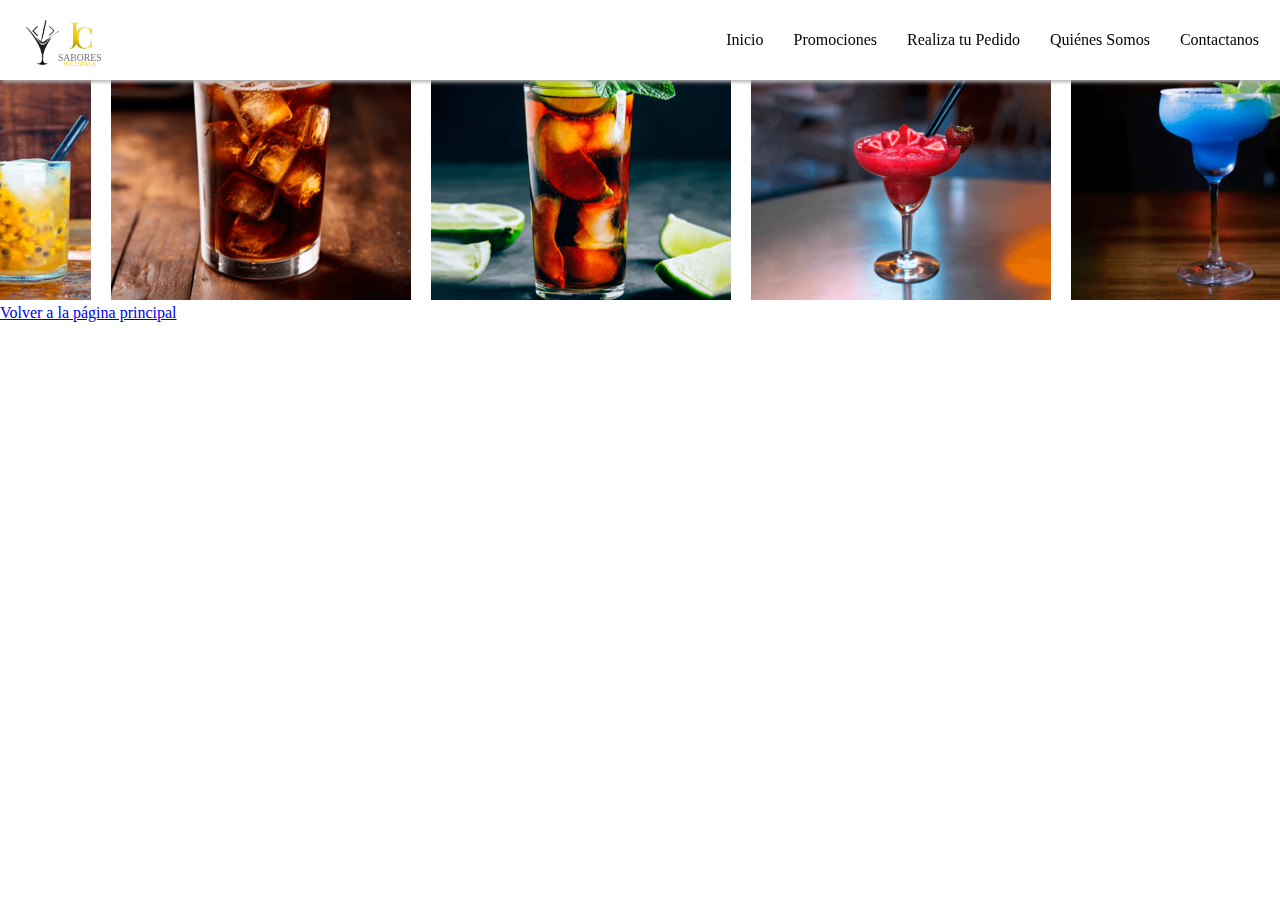
==== bebidas.html @ 31f22812 "actualizaciones en html" ====
<!DOCTYPE html>
<html lang="es">
<head>
    <meta charset="UTF-8">
    <meta name="viewport" content="width=device-width, initial-scale=1.0">
    <title>Menú - JC Sabores Fullstack</title>
    <link rel="icon" href="img/icono del logo.ico">
    <link rel="stylesheet" href="Css/style.css">
</head>
<body>
    <header>
        <a href="Index.html">
            <img src="img/logo-header.svg" alt="Logo">
        </a>

    <nav>
        <a href="Index.html">Inicio</a>
        <a href="#promociones">Promociones</a>
        <a href="#realiza_tu_pedido">Realiza tu Pedido</a>
        <a href="#quienes_somos">Quiénes Somos</a>
        <a href="contactanos.html">Contactanos</a>
    </nav>
    </header>
    <nav>
        <h2>Bebidas Sin Alcohol</h2>
        <li><img src="img/bebidas/300x300/agua.png" alt="agua"></li>
        <li><img src="img/bebidas/300x300/gaseosa.png" alt=""></li>
        <li><img src="img/bebidas/300x300/jugo.png" alt=""></li>
        <h2>Bebidas Con Alcohol</h2>
        <li><img src="img/bebidas/300x300/caipis.png" alt=""></li>
        <li><img src="img/bebidas/300x300/fernacho.png" alt=""></li>
        <li><img src="img/bebidas/300x300/cuba-libre.png" alt=""></li>
        <li><img src="img/bebidas/300x300/frozen-frutilla.png" alt=""></li>
        <li><img src="img/bebidas/300x300/margarita.png" alt=""></li>
        <li><img src="img/bebidas/300x300/martini.png" alt=""></li>
        <li><img src="img/bebidas/300x300/mojito.png" alt=""></li>
        <li><img src="img/bebidas/300x300/piña-colada.png" alt=""></li>
        <li><img src="img/bebidas/300x300/tequila-sunrise.png" alt=""></li>
    </nav>

    <footer>
        <p><a href="index.html">Volver a la página principal</a></p>
    </footer>
</body>
</html>
---- Css/style.css ----
* {
    margin: 0;
    padding: 0;
    box-sizing: border-box;
}

/*

posible paleta de colores para poder usar 
Nombre	Código HEX
Negro	#000000
Dorado	#FFD700
Marrón	#8B4513
Crema	#FFF8DC
Verde Oscuro	#006400
Gris Oscuro	#2F4F4F
Borgoña	#800020 

*/

.logo-header {
    width: 50%;
    height: 50px;
}

header {
    background-color: white;
    box-shadow: 1.5px 1.5px 4px #b3b3b3;
    height: 80px;
    width: 100%;
    position: fixed;
    top: 0;
    left: 0;
    z-index: 1;
    display: flex;
    justify-content: space-between;
    align-items: center;
    padding: 0 1em;
    transition: 5 0ms all ease-in-out;
}

header nav {
    color: #b3b3b3;
    font-weight: normal;
    margin-left: 1em;
    transition: all 300ms ease-in-out;

}

nav {
    display: flex;
    justify-content: center;
    gap: 20px;
    list-style: none;
}

nav a {
    text-decoration: none;
    font-family: Cambria, Cochin, Georgia, Times, 'Times New Roman', serif;
    font-weight: 400;
    color: black;
    padding: 5px 5px; 
    transition: background-color 0.3s ease; /* transición lenta para el cambio de color de fondo, podemos cambiar la velocidad cualqueir cosa */
}

nav a:hover {
   background-color: #FFD700;
   border-radius: 10px;    
}


.banner {
    width: 100%; 
    height: auto; 
    display: block; 
    opacity: 80%;
}

.tituloBanner{
    color: white;
    font-size: 4.5rem;
    text-align: center;
    top: -600px;
    position: relative;
    text-shadow:  7px 8px 4px rgba(0, 0, 0, 0.5);
}

.btnBanner{
    display: block;
    margin: auto;
    position: relative;
    top: -32rem;
    width: 120px;
    height: 40px;
    border-radius: 10px;
    border: none;
    background-color: #FFD700;
    box-shadow: 0px 8px 16px rgba(0, 0, 0, 0.2);
}

.btnBanner:hover {
   border: solid 1px black;
   cursor: pointer;
}

.volver {
    position: fixed;
    bottom: 20px;
    right: 20px;
    background-color: #FFD700;
    padding: 10px;
    border-radius: 50%; 
    transition: background-color 0.3s;
}

.volver:hover {
    background-color: #302a1f;
}

.card-menus {
    padding: 40px 20px;
    border-radius: 8px;
    box-shadow: 2px 2px 4px lightgray;
}
.card-menus {
    padding: 10px 10px;
    border-radius: 8px;
    background-color: #F9F9F7;
    box-shadow: 1px 2px 4px lightgray;
}

.formulario {
padding: 50px;  
}
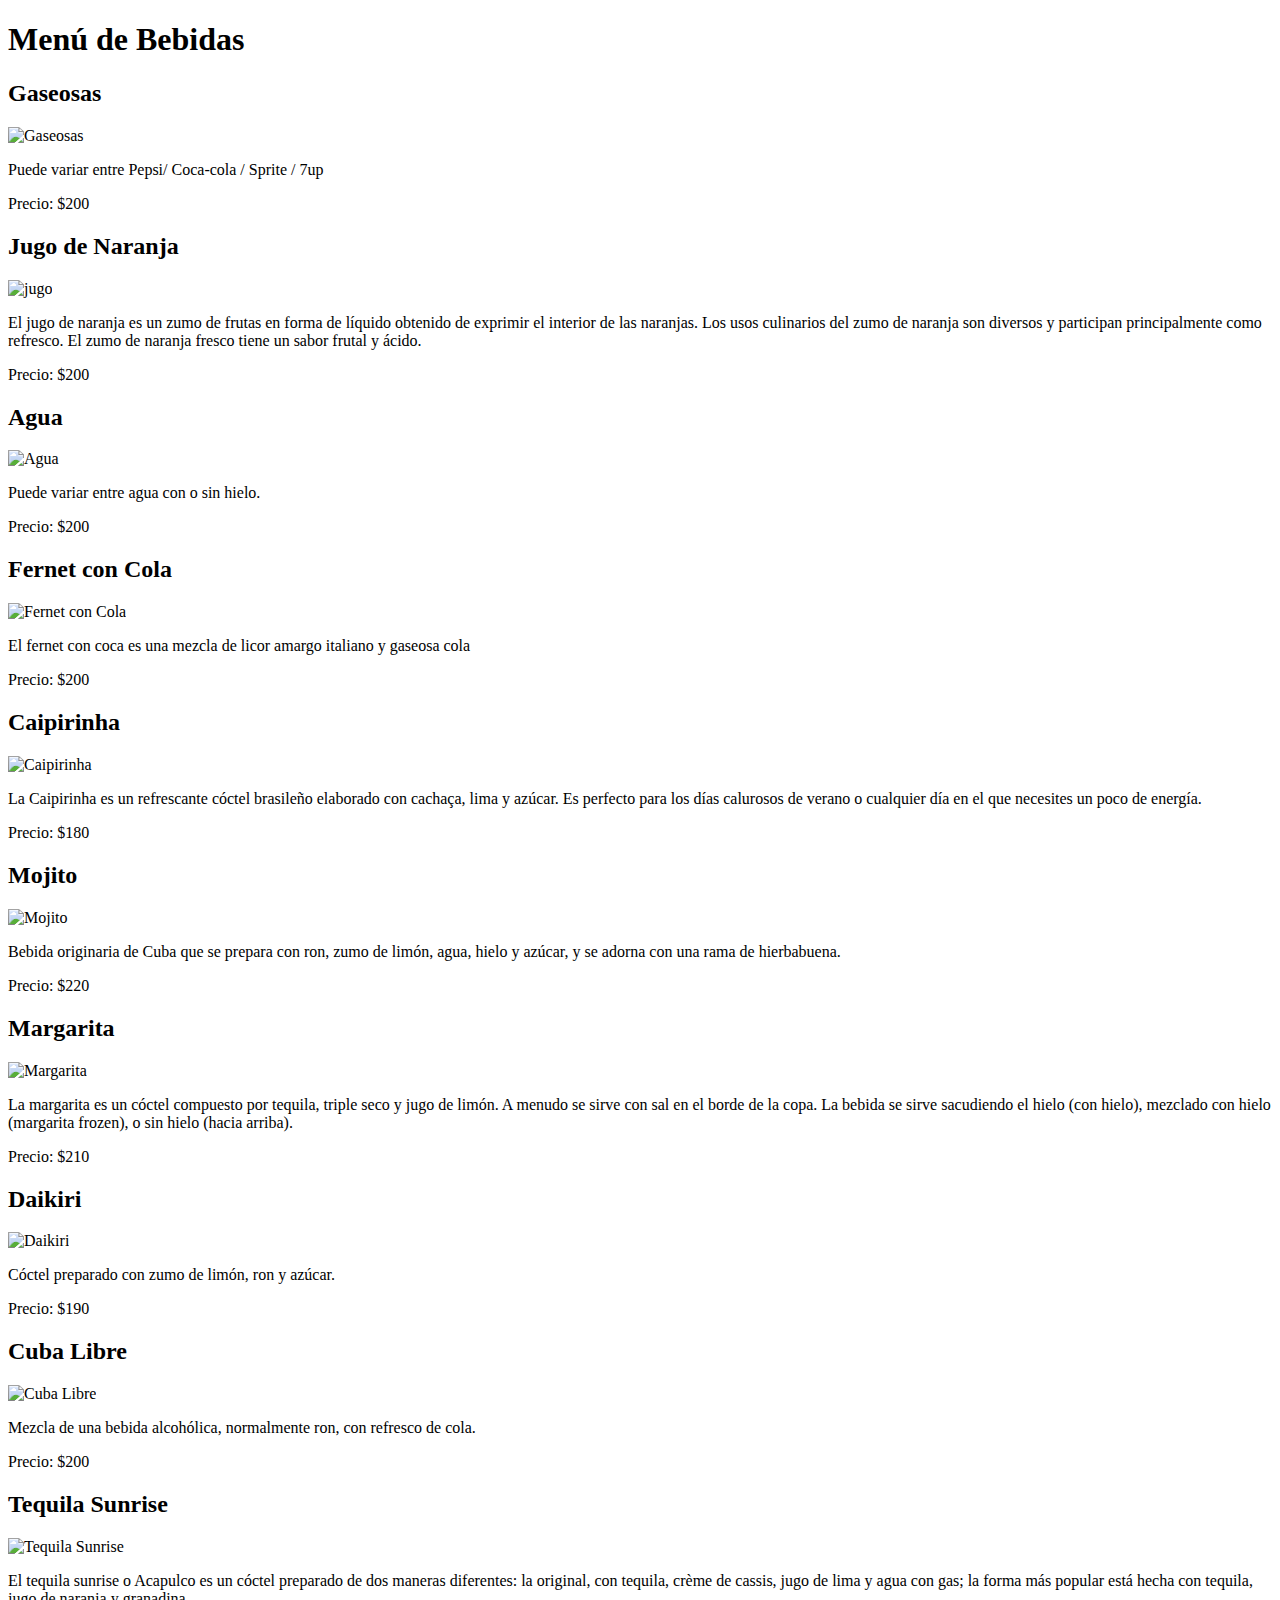
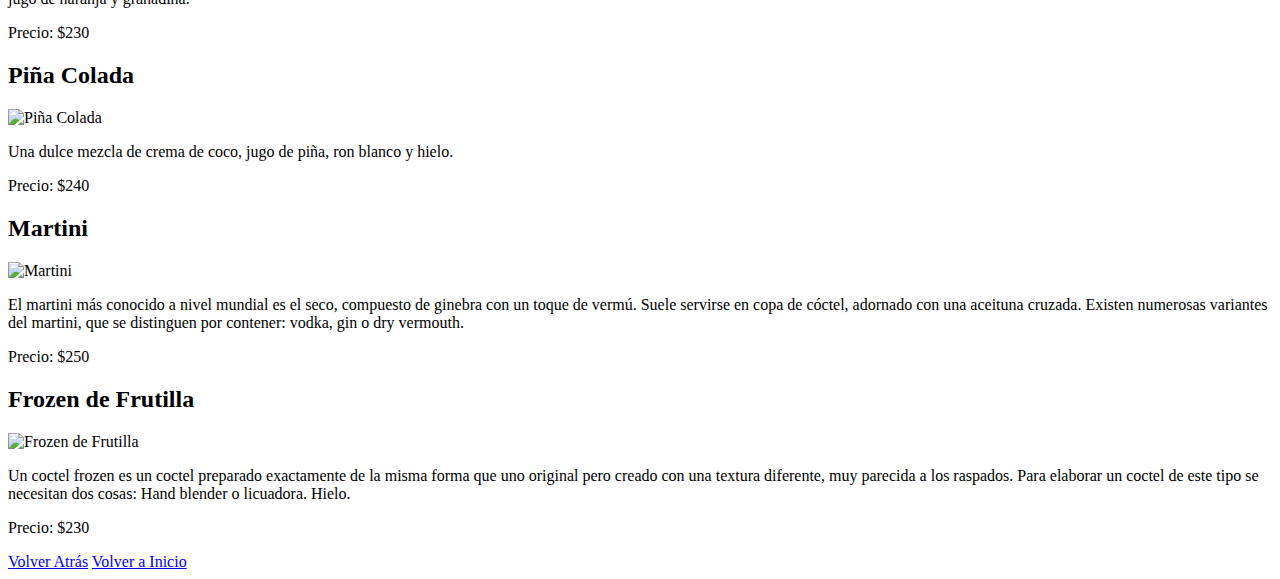
==== commit ed7dc010: "Actualizo repertorio" ====
--- a/bebidas.html
+++ b/bebidas.html
@@ -3,43 +3,102 @@
 <head>
     <meta charset="UTF-8">
     <meta name="viewport" content="width=device-width, initial-scale=1.0">
-    <title>Menú - JC Sabores Fullstack</title>
-    <link rel="icon" href="img/icono del logo.ico">
-    <link rel="stylesheet" href="Css/style.css">
+    <title>Menú de Bebidas con Alcohol</title>
 </head>
 <body>
-    <header>
-        <a href="Index.html">
-            <img src="img/logo-header.svg" alt="Logo">
-        </a>
+    <h1>Menú de Bebidas</h1>
 
-    <nav>
-        <a href="Index.html">Inicio</a>
-        <a href="#promociones">Promociones</a>
-        <a href="#realiza_tu_pedido">Realiza tu Pedido</a>
-        <a href="#quienes_somos">Quiénes Somos</a>
-        <a href="contactanos.html">Contactanos</a>
-    </nav>
-    </header>
-    <nav>
-        <h2>Bebidas Sin Alcohol</h2>
-        <li><img src="img/bebidas/300x300/agua.png" alt="agua"></li>
-        <li><img src="img/bebidas/300x300/gaseosa.png" alt=""></li>
-        <li><img src="img/bebidas/300x300/jugo.png" alt=""></li>
-        <h2>Bebidas Con Alcohol</h2>
-        <li><img src="img/bebidas/300x300/caipis.png" alt=""></li>
-        <li><img src="img/bebidas/300x300/fernacho.png" alt=""></li>
-        <li><img src="img/bebidas/300x300/cuba-libre.png" alt=""></li>
-        <li><img src="img/bebidas/300x300/frozen-frutilla.png" alt=""></li>
-        <li><img src="img/bebidas/300x300/margarita.png" alt=""></li>
-        <li><img src="img/bebidas/300x300/martini.png" alt=""></li>
-        <li><img src="img/bebidas/300x300/mojito.png" alt=""></li>
-        <li><img src="img/bebidas/300x300/piña-colada.png" alt=""></li>
-        <li><img src="img/bebidas/300x300/tequila-sunrise.png" alt=""></li>
-    </nav>
+    <div class="bebida">
+        <h2>Gaseosas</h2>
+        <img src="img/bebidas/gaseosa.jpg" alt="Gaseosas">
+        <p>Puede variar entre Pepsi/ Coca-cola / Sprite / 7up </p>
+        <p>Precio: $200</p>
+    </div>
 
-    <footer>
-        <p><a href="index.html">Volver a la página principal</a></p>
-    </footer>
+    <div class="bebida">
+        <h2>Jugo de Naranja</h2>
+        <img src="img/bebidas/jugo.jpg" alt="jugo">
+        <p> El jugo de naranja es un zumo de frutas en forma de líquido obtenido de exprimir el interior de las naranjas. Los usos culinarios del zumo de naranja son diversos y participan principalmente como refresco. El zumo de naranja fresco tiene un sabor frutal y ácido.</p>
+        <p>Precio: $200</p>
+    </div>
+
+    <div class="bebida">
+        <h2>Agua</h2>
+        <img src="img/bebidas/agua.jpg" alt="Agua">
+        <p> Puede variar entre agua con o sin hielo. </p>
+        <p>Precio: $200</p>
+    </div>
+    <div class="bebida">
+        <h2>Fernet con Cola</h2>
+        <img src="img/bebidas/fernacho.jpg" alt="Fernet con Cola">
+        <p>El fernet con coca es una mezcla de licor amargo italiano y gaseosa cola</p>
+        <p>Precio: $200</p>
+    </div>
+
+    <div class="bebida">
+        <h2>Caipirinha</h2>
+        <img src="img/bebidas/caipis.jpg" alt="Caipirinha">
+        <p>La Caipirinha es un refrescante cóctel brasileño elaborado con cachaça, lima y azúcar. Es perfecto para los días calurosos de verano o cualquier día en el que necesites un poco de energía.</p>
+        <p>Precio: $180</p>
+    </div>
+
+    <div class="bebida">
+        <h2>Mojito</h2>
+        <img src="img/bebidas/mojito.jpg" alt="Mojito">
+        <p>Bebida originaria de Cuba que se prepara con ron, zumo de limón, agua, hielo y azúcar, y se adorna con una rama de hierbabuena.</p>
+        <p>Precio: $220</p>
+    </div>
+
+    <div class="bebida">
+        <h2>Margarita</h2>
+        <img src="img/bebidas/margarita.jpg" alt="Margarita">
+        <p>La margarita es un cóctel compuesto por tequila, triple seco y jugo de limón. A menudo se sirve con sal en el borde de la copa. La bebida se sirve sacudiendo el hielo (con hielo), mezclado con hielo (margarita frozen), o sin hielo (hacia arriba).</p>
+        <p>Precio: $210</p>
+    </div>
+
+    <div class="bebida">
+        <h2>Daikiri</h2>
+        <img src="img/bebidas/daikiri.jpg" alt="Daikiri">
+        <p>Cóctel preparado con zumo de limón, ron y azúcar.</p>
+        <p>Precio: $190</p>
+    </div>
+
+    <div class="bebida">
+        <h2>Cuba Libre</h2>
+        <img src="img/bebidas/cuba-libre.jpg" alt="Cuba Libre">
+        <p>Mezcla de una bebida alcohólica, normalmente ron, con refresco de cola.</p>
+        <p>Precio: $200</p>
+    </div>
+
+    <div class="bebida">
+        <h2>Tequila Sunrise</h2>
+        <img src="img/bebidas/tequila-sunrise.jpg" alt="Tequila Sunrise">
+        <p>El tequila sunrise o Acapulco es un cóctel preparado de dos maneras diferentes: la original, con tequila, crème de cassis, jugo de lima y agua con gas; la forma más popular está hecha con tequila, jugo de naranja y granadina.</p>
+        <p>Precio: $230</p>
+    </div>
+
+    <div class="bebida">
+        <h2>Piña Colada</h2>
+        <img src="img/bebidas/pina-colada.jpg" alt="Piña Colada">
+        <p> Una dulce mezcla de crema de coco, jugo de piña, ron blanco y hielo.</p>
+        <p>Precio: $240</p>
+    </div>
+
+    <div class="bebida">
+        <h2>Martini</h2>
+        <img src="img/bebidas/martini.jpg" alt="Martini">
+        <p>El martini más conocido a nivel mundial es el seco, compuesto de ginebra con un toque de vermú. Suele servirse en copa de cóctel, adornado con una aceituna cruzada. Existen numerosas variantes del martini, que se distinguen por contener: vodka, gin o dry vermouth.</p>
+        <p>Precio: $250</p>
+    </div>
+
+    <div class="bebida">
+        <h2>Frozen de Frutilla</h2>
+        <img src="img/bebidas/frozen-frutilla.jpg" alt="Frozen de Frutilla">
+        <p>Un coctel frozen es un coctel preparado exactamente de la misma forma que uno original pero creado con una textura diferente, muy parecida a los raspados. Para elaborar un coctel de este tipo se necesitan dos cosas: Hand blender o licuadora. Hielo.</p>
+        <p>Precio: $230</p>
+    </div>
+
+    <a href="#" onclick="window.history.back();">Volver Atrás</a>
+    <a href="Index.html">Volver a Inicio</a>
 </body>
 </html>
